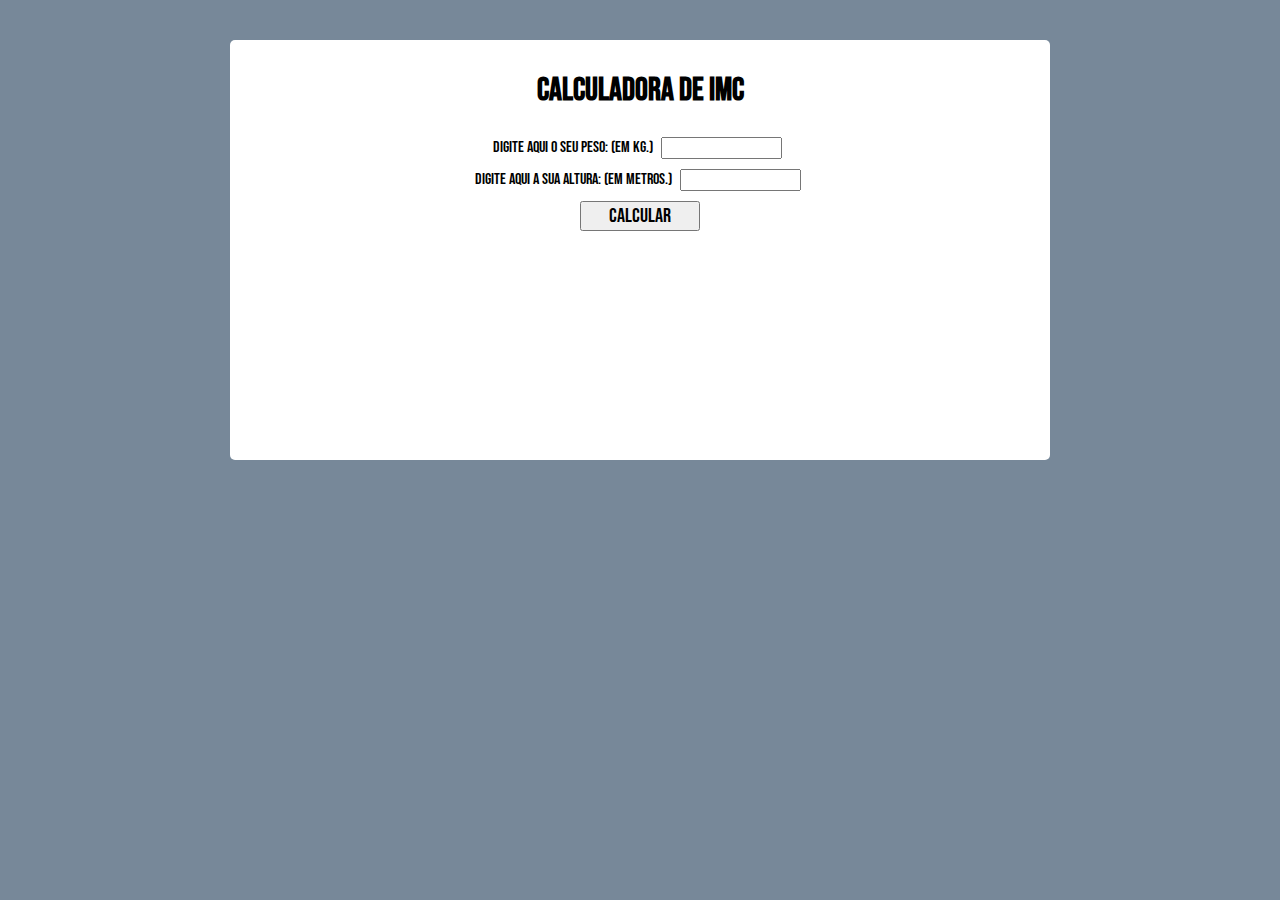
==== Calc imc.html @ 76d7a791 "IMC" ====
<!DOCTYPE html>
<html lang="pt-br">
<head>
    <meta charset="UTF-8">
    <meta http-equiv="X-UA-Compatible" content="IE=edge">
    <meta name="viewport" content="width=device-width, initial-scale=1.0">
    <title>Calculadora de IMC</title>
    <link rel="shortcut icon" href="img/logo-pedro128.ico" type="image/x-icon">
    <script src="Script.pag3.js"></script>
    <style>
@charset "UTF-8";

@import url('https://fonts.googleapis.com/css2?family=Bebas+Neue&display=swap');

:root{
    --fonte1: 'Bebas Neue' cursive;
}

*{
    font-family: 'Bebas Neue', cursive;
}
body{
    background-color: lightslategray;
}

div{
    margin: auto;
    margin-top: 40px;
    max-width: 800px;
    height: 400px;
    padding-top: 10px;
    padding: 10px;
    background-color: white;
    border-radius: 5px;
    text-align: center;
}
input{
    margin: 5px;
}
.botão{
    width: 120px;
    height: 30px;
    font-size: 20px;
}
.botão:hover{
    width: 130px;
    height: 35px;
    font-size: 23px;
    cursor:pointer
}
aside{
    font-size: 30px;
    padding-top: 10px;
}
    </style>
</head>
<body>
    <div>
        <h1>Calculadora de IMC</h1>
        <section> Digite aqui o seu peso: (Em kg.) <input type="number" name="peso" id="peso"><br>
           Digite aqui a sua altura: (Em metros.) <input type="number" name="alt" id="alt"><br>
           <input type="button" value="calcular" onclick="calcular()" class="botão">
           <aside id="res"></aside>
        </section>
</body>
</html>
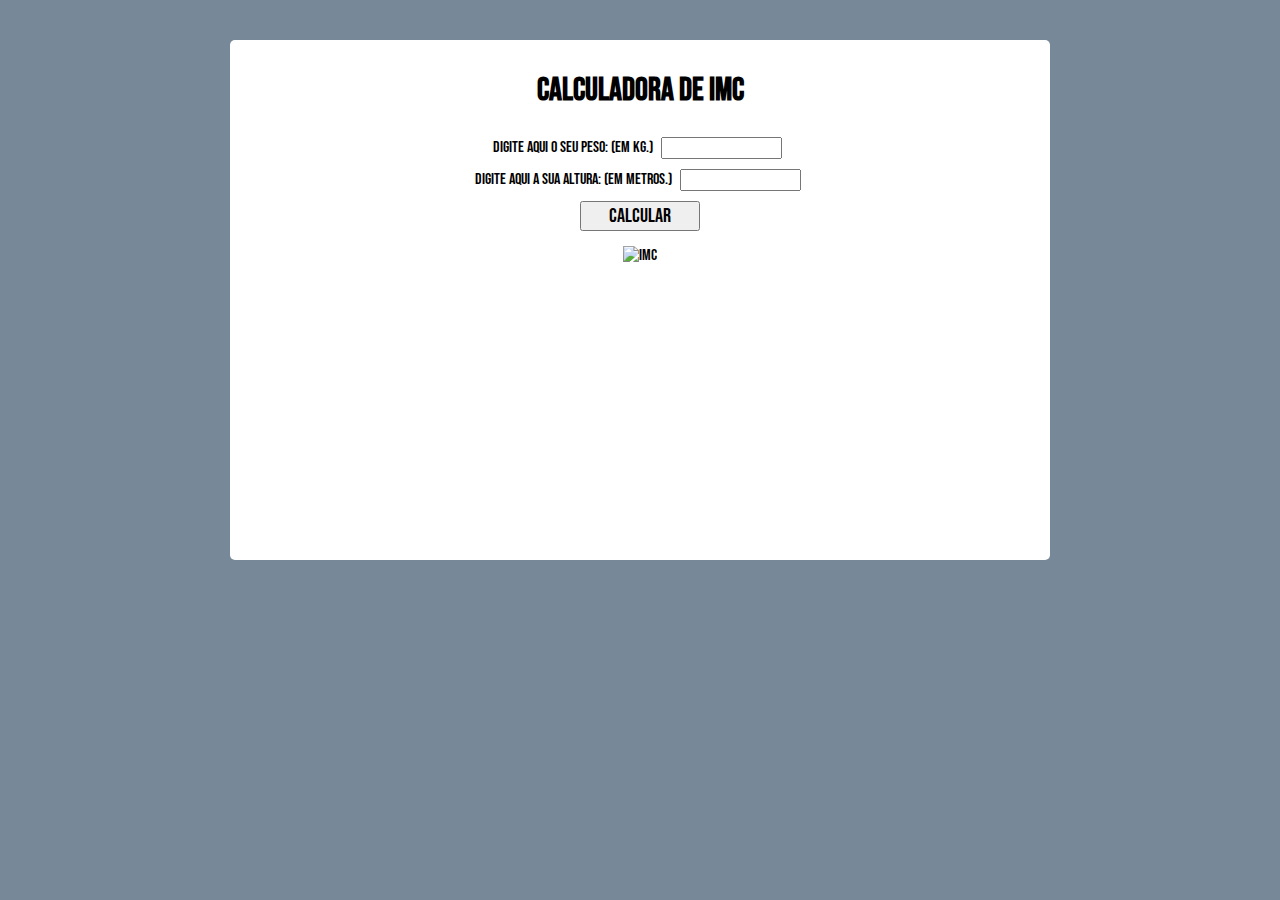
==== commit 45f4bc09: "IMG IMC" ====
--- a/Calc imc.html
+++ b/Calc imc.html
@@ -27,7 +27,7 @@
     margin: auto;
     margin-top: 40px;
     max-width: 800px;
-    height: 400px;
+    height: 500px;
     padding-top: 10px;
     padding: 10px;
     background-color: white;
@@ -52,6 +52,11 @@
     font-size: 30px;
     padding-top: 10px;
 }
+IMG{
+    
+    max-width: 400px;
+    max-height: 200px;
+}
     </style>
 </head>
 <body>
@@ -61,6 +66,7 @@
            Digite aqui a sua altura: (Em metros.) <input type="number" name="alt" id="alt"><br>
            <input type="button" value="calcular" onclick="calcular()" class="botão">
            <aside id="res"></aside>
+           <img src="https://www.ricardogozzano.com.br/wp-content/uploads/2020/03/tabela_imc.png" alt="imc">
         </section>
 </body>
 </html>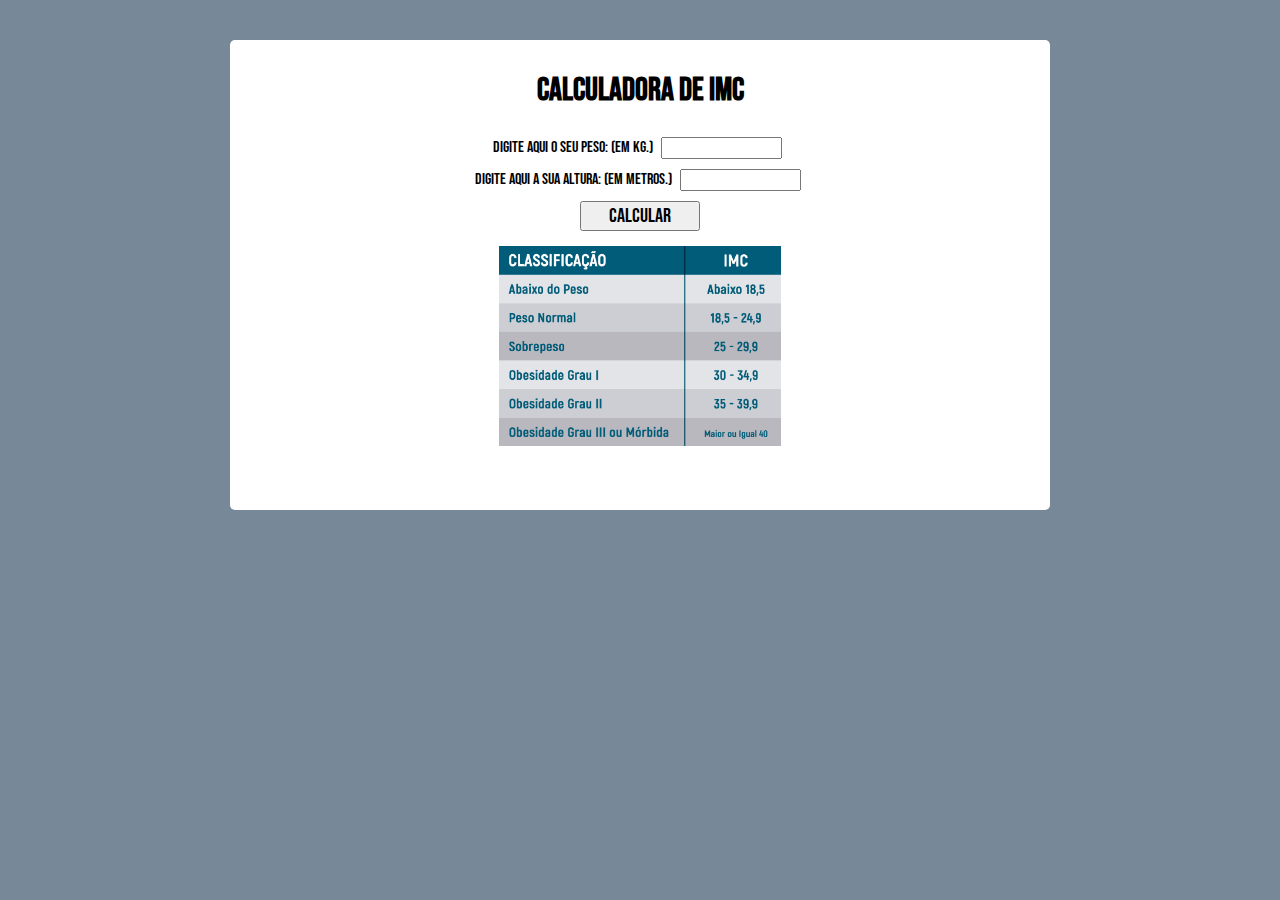
==== commit f07c026b: "IMC IMG" ====
--- a/Calc imc.html
+++ b/Calc imc.html
@@ -27,7 +27,7 @@
     margin: auto;
     margin-top: 40px;
     max-width: 800px;
-    height: 500px;
+    height: 450px;
     padding-top: 10px;
     padding: 10px;
     background-color: white;
@@ -66,7 +66,7 @@
            Digite aqui a sua altura: (Em metros.) <input type="number" name="alt" id="alt"><br>
            <input type="button" value="calcular" onclick="calcular()" class="botão">
            <aside id="res"></aside>
-           <img src="https://www.ricardogozzano.com.br/wp-content/uploads/2020/03/tabela_imc.png" alt="imc">
+           <img src="tabela_imc.png" alt="imc">
         </section>
 </body>
 </html>